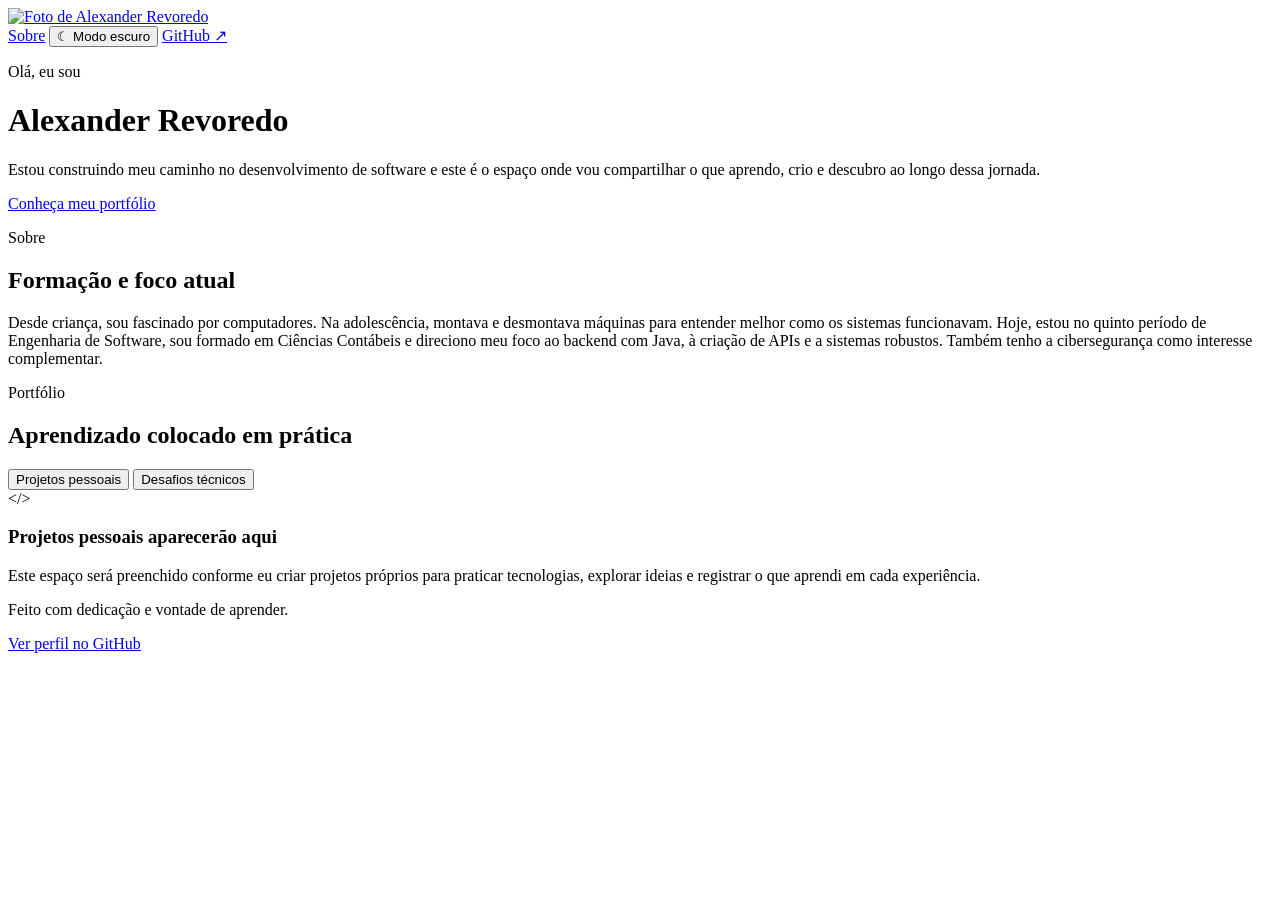
==== src/main/resources/static/index.html @ a70ab7a1 "cria portifolio inicial" ====
<!DOCTYPE html>
<html lang="pt-BR">
<head>
    <meta charset="UTF-8">
    <meta name="viewport" content="width=device-width, initial-scale=1.0">
    <meta name="description" content="Portfólio de Alexander Revoredo, desenvolvedor em aprendizado.">
    <title>Alexander Revoredo | Portfólio</title>
    <link rel="stylesheet" href="/css/style.css">
    <script src="/js/theme.js"></script>
    <script src="/js/tabs.js" defer></script>
</head>
<body>
    <header class="hero">
        <nav class="navigation" aria-label="Navegação principal">
            <a class="profile-link" href="/" aria-label="Página inicial de Alexander Revoredo">
                <img class="profile-avatar" src="/images/alexander-revoredo.jpg" alt="Foto de Alexander Revoredo">
            </a>
            <div class="navigation-actions">
                <a class="menu-link" href="#sobre">Sobre</a>
                <button class="theme-toggle" type="button" aria-pressed="false" aria-label="Ativar modo escuro">
                    <span class="theme-icon" aria-hidden="true">☾</span>
                    <span class="theme-label">Modo escuro</span>
                </button>
                <a class="github-link" href="https://github.com/AlexanderRevoredo" target="_blank" rel="noopener noreferrer">
                    GitHub <span aria-hidden="true">↗</span>
                </a>
            </div>
        </nav>

        <div class="hero-content">
            <p class="eyebrow">Olá, eu sou</p>
            <h1>Alexander Revoredo</h1>
            <p class="introduction">
                Estou construindo meu caminho no desenvolvimento de software e este é o espaço onde vou compartilhar
                o que aprendo, crio e descubro ao longo dessa jornada.
            </p>
            <a class="primary-button" href="#projetos">Conheça meu portfólio</a>
        </div>
    </header>

    <main>
        <section class="about" id="sobre" aria-labelledby="about-title">
            <div class="about-card">
                <p class="eyebrow">Sobre</p>
                <h2 id="about-title">Formação e foco atual</h2>
                <p>
                    Desde criança, sou fascinado por computadores. Na adolescência, montava e desmontava máquinas para
                    entender melhor como os sistemas funcionavam. Hoje, estou no quinto período de Engenharia de
                    Software, sou formado em Ciências Contábeis e direciono meu foco ao backend com Java, à criação de
                    APIs e a sistemas robustos. Também tenho a cibersegurança como interesse complementar.
                </p>
            </div>
        </section>

        <section class="projects" id="projetos" aria-labelledby="projects-title">
            <div class="section-heading">
                <p class="eyebrow">Portfólio</p>
                <h2 id="projects-title">Aprendizado colocado em prática</h2>
            </div>

            <div class="tabs" data-tabs>
                <div class="tab-list" role="tablist" aria-label="Categorias do portfólio">
                    <button class="tab-button" id="personal-projects-tab" type="button" role="tab"
                            aria-selected="true" aria-controls="personal-projects-panel" tabindex="0">
                        Projetos pessoais
                    </button>
                    <button class="tab-button" id="technical-challenges-tab" type="button" role="tab"
                            aria-selected="false" aria-controls="technical-challenges-panel" tabindex="-1">
                        Desafios técnicos
                    </button>
                </div>

                <article class="project-placeholder tab-panel" id="personal-projects-panel" role="tabpanel"
                         aria-labelledby="personal-projects-tab" tabindex="0">
                    <div class="placeholder-icon" aria-hidden="true">&lt;/&gt;</div>
                    <div>
                        <h3>Projetos pessoais aparecerão aqui</h3>
                        <p>
                            Este espaço será preenchido conforme eu criar projetos próprios para praticar tecnologias,
                            explorar ideias e registrar o que aprendi em cada experiência.
                        </p>
                    </div>
                </article>

                <article class="project-placeholder tab-panel" id="technical-challenges-panel" role="tabpanel"
                         aria-labelledby="technical-challenges-tab" tabindex="0" hidden>
                    <div class="placeholder-icon" aria-hidden="true">✓</div>
                    <div>
                        <h3>Desafios técnicos aparecerão aqui</h3>
                        <p>
                            Esta área poderá apresentar soluções para desafios práticos propostos por empresas em
                            processos seletivos, atuais ou antigos, como demonstração de habilidade — sem indicar
                            aprovação ou contratação.
                        </p>
                    </div>
                </article>
            </div>
        </section>
    </main>

    <footer>
        <p>Feito com dedicação e vontade de aprender.</p>
        <a href="https://github.com/AlexanderRevoredo" target="_blank" rel="noopener noreferrer">Ver perfil no GitHub</a>
    </footer>
</body>
</html>
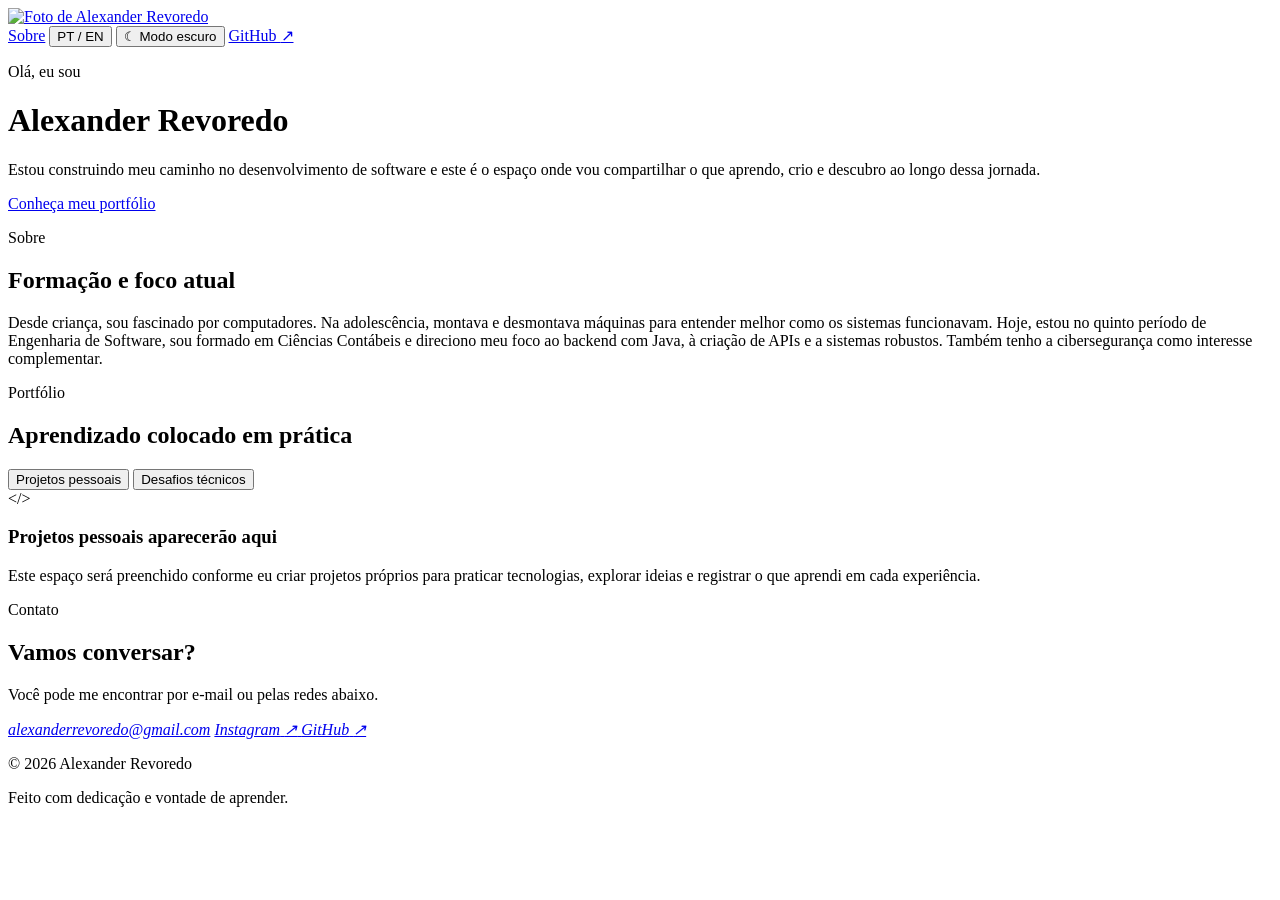
==== commit fee6fc9a: "adicionando contatos e mudanca de idioma" ====
--- a/src/main/resources/static/index.html
+++ b/src/main/resources/static/index.html
@@ -3,20 +3,26 @@
 <head>
     <meta charset="UTF-8">
     <meta name="viewport" content="width=device-width, initial-scale=1.0">
-    <meta name="description" content="Portfólio de Alexander Revoredo, desenvolvedor em aprendizado.">
+    <meta name="description" content="Portfólio de Alexander Revoredo, desenvolvedor em aprendizado." data-i18n-content="meta.description">
     <title>Alexander Revoredo | Portfólio</title>
     <link rel="stylesheet" href="/css/style.css">
+    <script src="/js/i18n.js"></script>
     <script src="/js/theme.js"></script>
     <script src="/js/tabs.js" defer></script>
 </head>
 <body>
     <header class="hero">
-        <nav class="navigation" aria-label="Navegação principal">
-            <a class="profile-link" href="/" aria-label="Página inicial de Alexander Revoredo">
-                <img class="profile-avatar" src="/images/alexander-revoredo.jpg" alt="Foto de Alexander Revoredo">
+        <nav class="navigation" aria-label="Navegação principal" data-i18n-aria-label="nav.main">
+            <a class="profile-link" href="/" aria-label="Página inicial de Alexander Revoredo" data-i18n-aria-label="nav.home">
+                <img class="profile-avatar" src="/images/alexander-revoredo.jpg" alt="Foto de Alexander Revoredo" data-i18n-alt="nav.photoAlt">
             </a>
             <div class="navigation-actions">
-                <a class="menu-link" href="#sobre">Sobre</a>
+                <a class="menu-link" href="#sobre" data-i18n="nav.about">Sobre</a>
+                <button class="language-toggle" type="button" aria-pressed="false" aria-label="Mudar idioma para inglês">
+                    <span class="language-option is-active" data-language-option="pt">PT</span>
+                    <span aria-hidden="true">/</span>
+                    <span class="language-option" data-language-option="en">EN</span>
+                </button>
                 <button class="theme-toggle" type="button" aria-pressed="false" aria-label="Ativar modo escuro">
                     <span class="theme-icon" aria-hidden="true">☾</span>
                     <span class="theme-label">Modo escuro</span>
@@ -28,22 +34,22 @@
         </nav>
 
         <div class="hero-content">
-            <p class="eyebrow">Olá, eu sou</p>
+            <p class="eyebrow" data-i18n="hero.eyebrow">Olá, eu sou</p>
             <h1>Alexander Revoredo</h1>
-            <p class="introduction">
+            <p class="introduction" data-i18n="hero.introduction">
                 Estou construindo meu caminho no desenvolvimento de software e este é o espaço onde vou compartilhar
                 o que aprendo, crio e descubro ao longo dessa jornada.
             </p>
-            <a class="primary-button" href="#projetos">Conheça meu portfólio</a>
+            <a class="primary-button" href="#projetos" data-i18n="hero.cta">Conheça meu portfólio</a>
         </div>
     </header>
 
     <main>
         <section class="about" id="sobre" aria-labelledby="about-title">
             <div class="about-card">
-                <p class="eyebrow">Sobre</p>
-                <h2 id="about-title">Formação e foco atual</h2>
-                <p>
+                <p class="eyebrow" data-i18n="about.eyebrow">Sobre</p>
+                <h2 id="about-title" data-i18n="about.title">Formação e foco atual</h2>
+                <p data-i18n="about.body">
                     Desde criança, sou fascinado por computadores. Na adolescência, montava e desmontava máquinas para
                     entender melhor como os sistemas funcionavam. Hoje, estou no quinto período de Engenharia de
                     Software, sou formado em Ciências Contábeis e direciono meu foco ao backend com Java, à criação de
@@ -54,18 +60,18 @@
 
         <section class="projects" id="projetos" aria-labelledby="projects-title">
             <div class="section-heading">
-                <p class="eyebrow">Portfólio</p>
-                <h2 id="projects-title">Aprendizado colocado em prática</h2>
+                <p class="eyebrow" data-i18n="projects.eyebrow">Portfólio</p>
+                <h2 id="projects-title" data-i18n="projects.title">Aprendizado colocado em prática</h2>
             </div>
 
             <div class="tabs" data-tabs>
-                <div class="tab-list" role="tablist" aria-label="Categorias do portfólio">
+                <div class="tab-list" role="tablist" aria-label="Categorias do portfólio" data-i18n-aria-label="projects.tabsLabel">
                     <button class="tab-button" id="personal-projects-tab" type="button" role="tab"
-                            aria-selected="true" aria-controls="personal-projects-panel" tabindex="0">
+                            aria-selected="true" aria-controls="personal-projects-panel" tabindex="0" data-i18n="projects.personalTab">
                         Projetos pessoais
                     </button>
                     <button class="tab-button" id="technical-challenges-tab" type="button" role="tab"
-                            aria-selected="false" aria-controls="technical-challenges-panel" tabindex="-1">
+                            aria-selected="false" aria-controls="technical-challenges-panel" tabindex="-1" data-i18n="projects.challengesTab">
                         Desafios técnicos
                     </button>
                 </div>
@@ -74,8 +80,8 @@
                          aria-labelledby="personal-projects-tab" tabindex="0">
                     <div class="placeholder-icon" aria-hidden="true">&lt;/&gt;</div>
                     <div>
-                        <h3>Projetos pessoais aparecerão aqui</h3>
-                        <p>
+                        <h3 data-i18n="projects.personalTitle">Projetos pessoais aparecerão aqui</h3>
+                        <p data-i18n="projects.personalBody">
                             Este espaço será preenchido conforme eu criar projetos próprios para praticar tecnologias,
                             explorar ideias e registrar o que aprendi em cada experiência.
                         </p>
@@ -86,8 +92,8 @@
                          aria-labelledby="technical-challenges-tab" tabindex="0" hidden>
                     <div class="placeholder-icon" aria-hidden="true">✓</div>
                     <div>
-                        <h3>Desafios técnicos aparecerão aqui</h3>
-                        <p>
+                        <h3 data-i18n="projects.challengesTitle">Desafios técnicos aparecerão aqui</h3>
+                        <p data-i18n="projects.challengesBody">
                             Esta área poderá apresentar soluções para desafios práticos propostos por empresas em
                             processos seletivos, atuais ou antigos, como demonstração de habilidade — sem indicar
                             aprovação ou contratação.
@@ -98,9 +104,29 @@
         </section>
     </main>
 
-    <footer>
-        <p>Feito com dedicação e vontade de aprender.</p>
-        <a href="https://github.com/AlexanderRevoredo" target="_blank" rel="noopener noreferrer">Ver perfil no GitHub</a>
+    <footer class="site-footer" id="contato" aria-labelledby="contact-title">
+        <div class="contact-content">
+            <div>
+                <p class="eyebrow" data-i18n="contact.eyebrow">Contato</p>
+                <h2 id="contact-title" data-i18n="contact.title">Vamos conversar?</h2>
+                <p class="contact-introduction" data-i18n="contact.introduction">Você pode me encontrar por e-mail ou pelas redes abaixo.</p>
+            </div>
+
+            <address class="contact-links">
+                <a href="mailto:alexanderrevoredo@gmail.com">alexanderrevoredo@gmail.com</a>
+                <a href="https://www.instagram.com/alex.revolkov/" target="_blank" rel="noopener noreferrer">
+                    <span data-i18n="contact.instagram">Instagram</span> <span aria-hidden="true">↗</span>
+                </a>
+                <a href="https://github.com/AlexanderRevoredo" target="_blank" rel="noopener noreferrer">
+                    <span data-i18n="contact.github">GitHub</span> <span aria-hidden="true">↗</span>
+                </a>
+            </address>
+        </div>
+
+        <div class="footer-note">
+            <p class="footer-copyright" data-i18n="footer.copyright">© 2026 Alexander Revoredo</p>
+            <p class="footer-signature" data-i18n="footer.note">Feito com dedicação e vontade de aprender.</p>
+        </div>
     </footer>
 </body>
 </html>
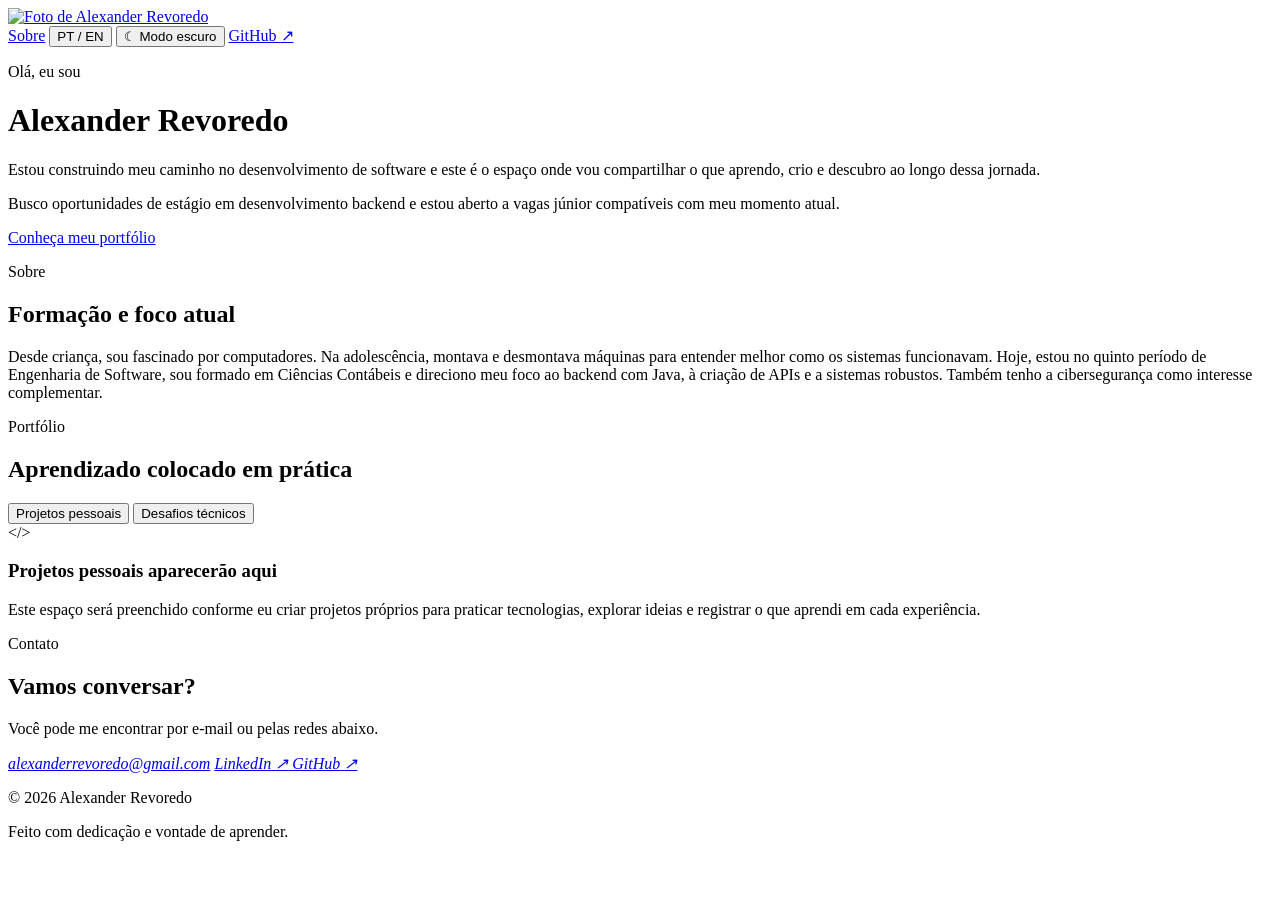
==== commit 228a5eb3: "inserindo linkedin" ====
--- a/src/main/resources/static/index.html
+++ b/src/main/resources/static/index.html
@@ -39,6 +39,10 @@
             <p class="introduction" data-i18n="hero.introduction">
                 Estou construindo meu caminho no desenvolvimento de software e este é o espaço onde vou compartilhar
                 o que aprendo, crio e descubro ao longo dessa jornada.
+            </p>
+            <p class="opportunity-note" data-i18n="hero.opportunity">
+                Busco oportunidades de estágio em desenvolvimento backend e estou aberto a vagas júnior compatíveis
+                com meu momento atual.
             </p>
             <a class="primary-button" href="#projetos" data-i18n="hero.cta">Conheça meu portfólio</a>
         </div>
@@ -113,11 +117,14 @@
             </div>
 
             <address class="contact-links">
-                <a href="mailto:alexanderrevoredo@gmail.com">alexanderrevoredo@gmail.com</a>
-                <a href="https://www.instagram.com/alex.revolkov/" target="_blank" rel="noopener noreferrer">
-                    <span data-i18n="contact.instagram">Instagram</span> <span aria-hidden="true">↗</span>
+                <a href="mailto:alexanderrevoredo@gmail.com" aria-label="Enviar e-mail para Alexander Revoredo"
+                   data-i18n-aria-label="contact.emailLabel">alexanderrevoredo@gmail.com</a>
+                <a href="https://www.linkedin.com/in/alex-revolkov/" target="_blank" rel="noopener noreferrer"
+                   aria-label="LinkedIn de Alexander Revoredo (abre em uma nova aba)" data-i18n-aria-label="contact.linkedinLabel">
+                    <span data-i18n="contact.linkedin">LinkedIn</span> <span aria-hidden="true">↗</span>
                 </a>
-                <a href="https://github.com/AlexanderRevoredo" target="_blank" rel="noopener noreferrer">
+                <a href="https://github.com/AlexanderRevoredo" target="_blank" rel="noopener noreferrer"
+                   aria-label="GitHub de Alexander Revoredo (abre em uma nova aba)" data-i18n-aria-label="contact.githubLabel">
                     <span data-i18n="contact.github">GitHub</span> <span aria-hidden="true">↗</span>
                 </a>
             </address>
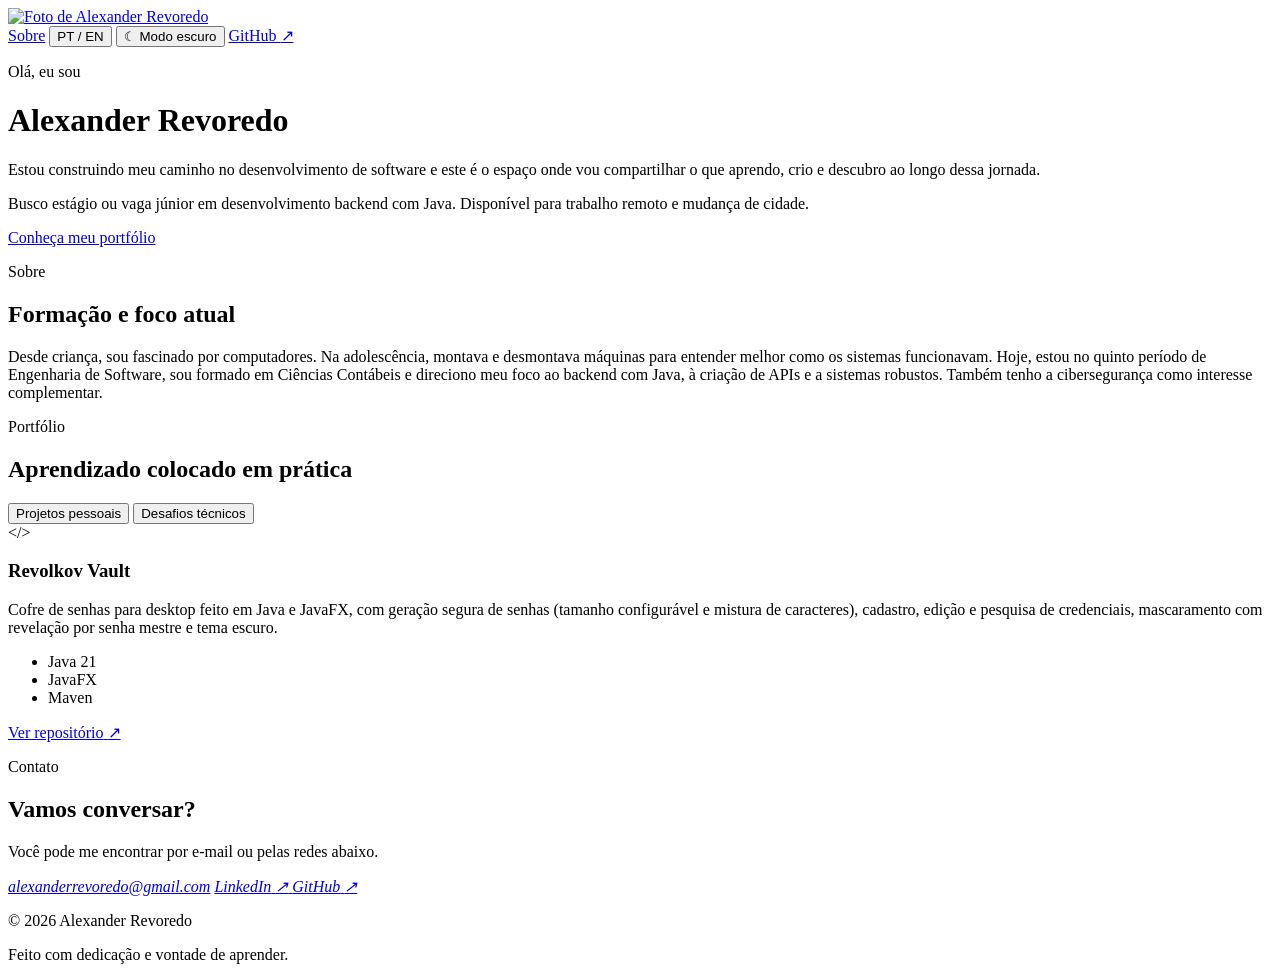
==== commit ff62990d: "revolkov vault" ====
--- a/src/main/resources/static/index.html
+++ b/src/main/resources/static/index.html
@@ -6,7 +6,7 @@
     <meta name="description" content="Portfólio de Alexander Revoredo, desenvolvedor em aprendizado." data-i18n-content="meta.description">
     <title>Alexander Revoredo | Portfólio</title>
     <link rel="stylesheet" href="/css/style.css">
-    <script src="/js/i18n.js"></script>
+    <script src="/js/i18n.js?v=20260802-3"></script>
     <script src="/js/theme.js"></script>
     <script src="/js/tabs.js" defer></script>
 </head>
@@ -41,8 +41,8 @@
                 o que aprendo, crio e descubro ao longo dessa jornada.
             </p>
             <p class="opportunity-note" data-i18n="hero.opportunity">
-                Busco oportunidades de estágio em desenvolvimento backend e estou aberto a vagas júnior compatíveis
-                com meu momento atual.
+                Busco estágio ou vaga júnior em desenvolvimento backend com Java. Disponível para trabalho remoto e
+                mudança de cidade.
             </p>
             <a class="primary-button" href="#projetos" data-i18n="hero.cta">Conheça meu portfólio</a>
         </div>
@@ -84,11 +84,21 @@
                          aria-labelledby="personal-projects-tab" tabindex="0">
                     <div class="placeholder-icon" aria-hidden="true">&lt;/&gt;</div>
                     <div>
-                        <h3 data-i18n="projects.personalTitle">Projetos pessoais aparecerão aqui</h3>
-                        <p data-i18n="projects.personalBody">
-                            Este espaço será preenchido conforme eu criar projetos próprios para praticar tecnologias,
-                            explorar ideias e registrar o que aprendi em cada experiência.
+                        <h3 data-i18n="projects.vault.title">Revolkov Vault</h3>
+                        <p data-i18n="projects.vault.body">
+                            Cofre de senhas para desktop feito em Java e JavaFX, com geração segura de senhas
+                            (tamanho configurável e mistura de caracteres), cadastro, edição e pesquisa de
+                            credenciais, mascaramento com revelação por senha mestre e tema escuro.
                         </p>
+                        <ul class="project-tags" aria-label="Tecnologias utilizadas" data-i18n-aria-label="projects.vault.techLabel">
+                            <li>Java 21</li>
+                            <li>JavaFX</li>
+                            <li>Maven</li>
+                        </ul>
+                        <a class="project-link" href="https://github.com/AlexanderRevoredo/Revolkov-vault" target="_blank" rel="noopener noreferrer"
+                           aria-label="Repositório do Revolkov Vault no GitHub (abre em uma nova aba)" data-i18n-aria-label="projects.vault.linkLabel">
+                            <span data-i18n="projects.vault.link">Ver repositório</span> <span aria-hidden="true">↗</span>
+                        </a>
                     </div>
                 </article>
 
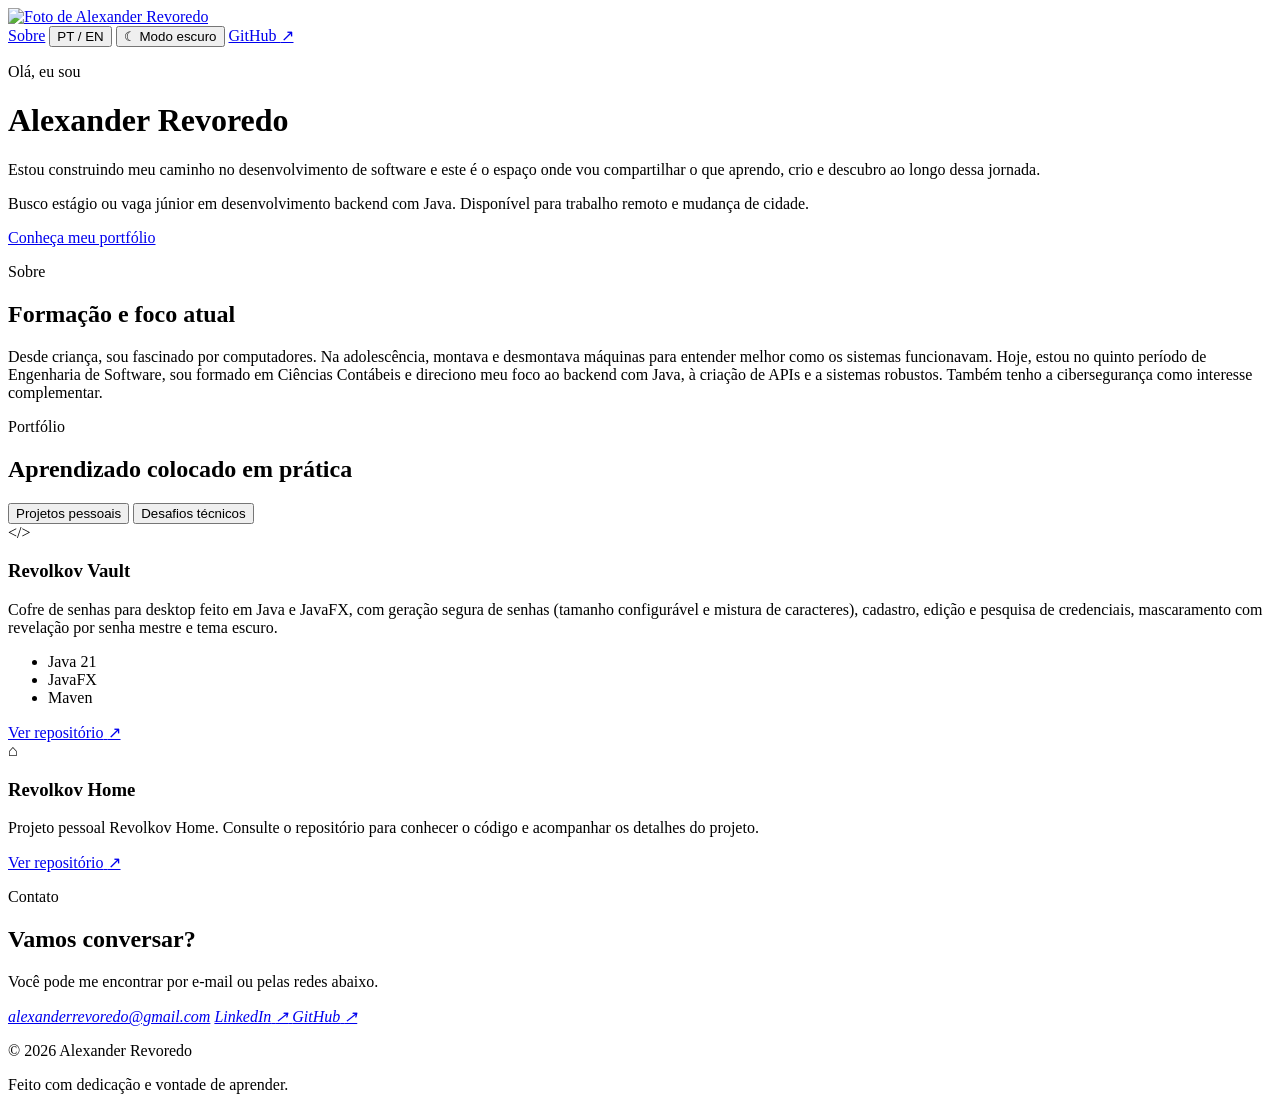
==== commit d35a3dc5: "adicionando Revolkov home" ====
--- a/src/main/resources/static/index.html
+++ b/src/main/resources/static/index.html
@@ -80,27 +80,46 @@
                     </button>
                 </div>
 
-                <article class="project-placeholder tab-panel" id="personal-projects-panel" role="tabpanel"
-                         aria-labelledby="personal-projects-tab" tabindex="0">
-                    <div class="placeholder-icon" aria-hidden="true">&lt;/&gt;</div>
-                    <div>
-                        <h3 data-i18n="projects.vault.title">Revolkov Vault</h3>
-                        <p data-i18n="projects.vault.body">
-                            Cofre de senhas para desktop feito em Java e JavaFX, com geração segura de senhas
-                            (tamanho configurável e mistura de caracteres), cadastro, edição e pesquisa de
-                            credenciais, mascaramento com revelação por senha mestre e tema escuro.
-                        </p>
-                        <ul class="project-tags" aria-label="Tecnologias utilizadas" data-i18n-aria-label="projects.vault.techLabel">
-                            <li>Java 21</li>
-                            <li>JavaFX</li>
-                            <li>Maven</li>
-                        </ul>
-                        <a class="project-link" href="https://github.com/AlexanderRevoredo/Revolkov-vault" target="_blank" rel="noopener noreferrer"
-                           aria-label="Repositório do Revolkov Vault no GitHub (abre em uma nova aba)" data-i18n-aria-label="projects.vault.linkLabel">
-                            <span data-i18n="projects.vault.link">Ver repositório</span> <span aria-hidden="true">↗</span>
-                        </a>
+                <div class="tab-panel" id="personal-projects-panel" role="tabpanel"
+                     aria-labelledby="personal-projects-tab" tabindex="0">
+                    <div class="projects-grid">
+                        <article class="project-placeholder">
+                            <div class="placeholder-icon" aria-hidden="true">&lt;/&gt;</div>
+                            <div>
+                                <h3 data-i18n="projects.vault.title">Revolkov Vault</h3>
+                                <p data-i18n="projects.vault.body">
+                                    Cofre de senhas para desktop feito em Java e JavaFX, com geração segura de senhas
+                                    (tamanho configurável e mistura de caracteres), cadastro, edição e pesquisa de
+                                    credenciais, mascaramento com revelação por senha mestre e tema escuro.
+                                </p>
+                                <ul class="project-tags" aria-label="Tecnologias utilizadas" data-i18n-aria-label="projects.vault.techLabel">
+                                    <li>Java 21</li>
+                                    <li>JavaFX</li>
+                                    <li>Maven</li>
+                                </ul>
+                                <a class="project-link" href="https://github.com/AlexanderRevoredo/Revolkov-vault" target="_blank" rel="noopener noreferrer"
+                                   aria-label="Repositório do Revolkov Vault no GitHub (abre em uma nova aba)" data-i18n-aria-label="projects.vault.linkLabel">
+                                    <span data-i18n="projects.vault.link">Ver repositório</span> <span aria-hidden="true">↗</span>
+                                </a>
+                            </div>
+                        </article>
+
+                        <article class="project-placeholder">
+                            <div class="placeholder-icon" aria-hidden="true">⌂</div>
+                            <div>
+                                <h3 data-i18n="projects.home.title">Revolkov Home</h3>
+                                <p data-i18n="projects.home.body">
+                                    Projeto pessoal Revolkov Home. Consulte o repositório para conhecer o código e
+                                    acompanhar os detalhes do projeto.
+                                </p>
+                                <a class="project-link" href="https://github.com/AlexanderRevoredo/revolkov-Home" target="_blank" rel="noopener noreferrer"
+                                   aria-label="Repositório do Revolkov Home no GitHub (abre em uma nova aba)" data-i18n-aria-label="projects.home.linkLabel">
+                                    <span data-i18n="projects.home.link">Ver repositório</span> <span aria-hidden="true">↗</span>
+                                </a>
+                            </div>
+                        </article>
                     </div>
-                </article>
+                </div>
 
                 <article class="project-placeholder tab-panel" id="technical-challenges-panel" role="tabpanel"
                          aria-labelledby="technical-challenges-tab" tabindex="0" hidden>
